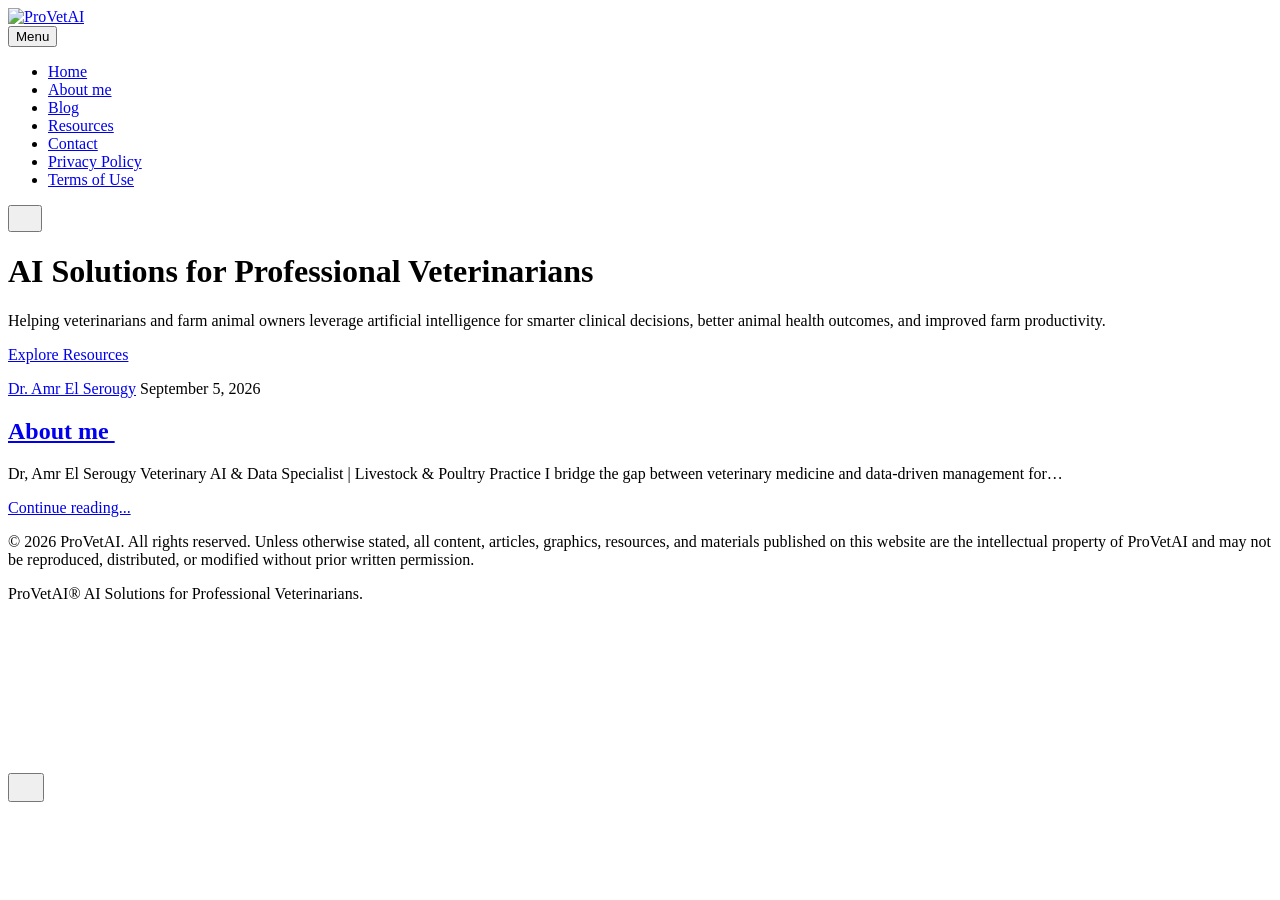
==== index.html @ f0558875 "Updated from Publii" ====
<!DOCTYPE html><html lang="en-us"><head><meta charset="utf-8"><meta http-equiv="X-UA-Compatible" content="IE=edge"><meta name="viewport" content="width=device-width,initial-scale=1"><title>ProVetAI | AI Solutions for Professional Veterinarians Show more lines</title><meta name="description" content="ProVetAI provides AI-powered tools and AI-systems for veterinarians and farm animal owners seeking smarter clinical decisions and improved animal health."><meta name="generator" content="Publii Open-Source CMS for Static Site"><link rel="canonical" href="https://provetai.com/"><link rel="alternate" type="application/atom+xml" href="https://provetai.com/feed.xml" title="ProVetAI - RSS"><link rel="alternate" type="application/json" href="https://provetai.com/feed.json" title="ProVetAI - JSON"><meta property="og:title" content="ProVetAI | AI Solutions for Professional Veterinarians Show more lines"><meta property="og:image" content="https://provetai.com/media/website/final-logo.png"><meta property="og:image:width" content="1063"><meta property="og:image:height" content="425"><meta property="og:site_name" content="ProVetAI | AI Solutions for Professional Veterinarians Show more lines"><meta property="og:description" content="ProVetAI provides AI-powered tools and AI-systems for veterinarians and farm animal owners seeking smarter clinical decisions and improved animal health."><meta property="og:url" content="https://provetai.com/"><meta property="og:type" content="website"><meta name="twitter:card" content="summary"><meta name="twitter:site" content="@aiforprovets"><meta name="twitter:title" content="ProVetAI | AI Solutions for Professional Veterinarians Show more lines"><meta name="twitter:description" content="ProVetAI provides AI-powered tools and AI-systems for veterinarians and farm animal owners seeking smarter clinical decisions and improved animal health."><meta name="twitter:image" content="https://provetai.com/media/website/final-logo.png"><link rel="shortcut icon" href="https://provetai.com/media/website/provetai-favicon-master-2.png" type="image/png"><link rel="preload" href="https://provetai.com/assets/dynamic/fonts/cairo/cairo.woff2" as="font" type="font/woff2" crossorigin><link rel="preload" href="https://provetai.com/assets/dynamic/fonts/montserrat/montserrat.woff2" as="font" type="font/woff2" crossorigin><link rel="stylesheet" href="https://provetai.com/assets/css/style.css?v&#x3D;63a5bb283aff9866eb9effbc40194bb1"><script type="application/ld+json">{"@context":"http://schema.org","@type":"Organization","name":"ProVetAI","logo":"https://provetai.com/media/website/final-logo.png","url":"https://provetai.com/","sameAs":["https://x.com/aiforprovets"]}</script><noscript><style>img[loading] {
                    opacity: 1;
                }</style></noscript></head><body class="home-template"><header class="top js-header"><a class="logo" href="https://provetai.com/"><img src="https://provetai.com/media/website/final-logo.png" alt="ProVetAI" width="1063" height="425"></a><nav class="navbar js-navbar"><button class="navbar__toggle js-toggle" aria-label="Menu" aria-haspopup="true" aria-expanded="false"><span class="navbar__toggle-box"><span class="navbar__toggle-inner">Menu</span></span></button><ul class="navbar__menu"><li class="active"><a href="https://provetai.com/" target="_self">Home</a></li><li><a href="https://provetai.com/about-me/" target="_self">About me</a></li><li><a href="https://provetai.com/topics/blog/" target="_self">Blog</a></li><li><a href="https://provetai.com/about-me/" target="_self">Resources</a></li><li><a href="https://provetai.com/about-me/" target="_self">Contact</a></li><li><a href="https://provetai.com/about-me/" target="_self">Privacy Policy</a></li><li><a href="https://provetai.com/about-me/" target="_self">Terms of Use</a></li></ul></nav><div class="search"><div class="search__overlay js-search-overlay"><div class="wrapper search__overlay-inner"></div></div><button class="search__btn btn--icon js-search-btn" aria-label="Search"><svg height="18" width="18" role="presentation" focusable="false"><use xlink:href="https://provetai.com/assets/svg/svg-map.svg#search"/></svg></button></div></header><main><div class="hero hero--noimage"><header class="hero__content"><div class="wrapper"><h1>AI Solutions for Professional Veterinarians</h1><p>Helping veterinarians and farm animal owners leverage artificial intelligence for smarter clinical decisions, better animal health outcomes, and improved farm productivity.</p><p><a href="/resources">Explore Resources</a></p></div></header></div><div class="wrapper feed"><article class="feed__item"><div class="feed__content"><header><div class="feed__meta"><a href="https://provetai.com/authors/dr-amr-el-serougy/" class="feed__author">Dr. Amr El Serougy</a> <time datetime="2026-09-05T07:54" class="feed__date">September 5, 2026</time></div><h2 class="feed__title"><a href="https://provetai.com/about-me/">About me </a></h2></header><p>Dr, Amr El Serougy Veterinary AI &amp; Data Specialist | Livestock &amp; Poultry Practice I bridge the gap between veterinary medicine and data-driven management for&hellip;</p><a href="https://provetai.com/about-me/" class="readmore feed__readmore">Continue reading...</a></div></article></div></main><footer class="footer"><div class="wrapper"><div class="footer__copyright"><p>© 2026 ProVetAI. All rights reserved. Unless otherwise stated, all content, articles, graphics, resources, and materials published on this website are the intellectual property of ProVetAI and may not be reproduced, distributed, or modified without prior written permission.</p><p>ProVetAI® AI Solutions for Professional Veterinarians.</p></div><div class="footer__social"><a href="https://x.com/aiforprovets" aria-label="X"><svg><use xlink:href="https://provetai.com/assets/svg/svg-map.svg#twitter"/></svg></a></div><button id="backToTop" class="footer__bttop" aria-label="Back to top" title="Back to top"><svg width="20" height="20"><use xlink:href="https://provetai.com/assets/svg/svg-map.svg#toparrow"/></svg></button></div></footer><script defer="defer" src="https://provetai.com/assets/js/scripts.min.js?v&#x3D;dafec4f87fead6718cb125f0b0fc8441"></script><script>window.publiiThemeMenuConfig={mobileMenuMode:'sidebar',animationSpeed:300,submenuWidth: 'auto',doubleClickTime:500,mobileMenuExpandableSubmenus:true,relatedContainerForOverlayMenuSelector:'.top'};</script><script>var images = document.querySelectorAll('img[loading]');
        for (var i = 0; i < images.length; i++) {
            if (images[i].complete) {
                images[i].classList.add('is-loaded');
            } else {
                images[i].addEventListener('load', function () {
                    this.classList.add('is-loaded');
                }, false);
            }
        }</script></body></html>
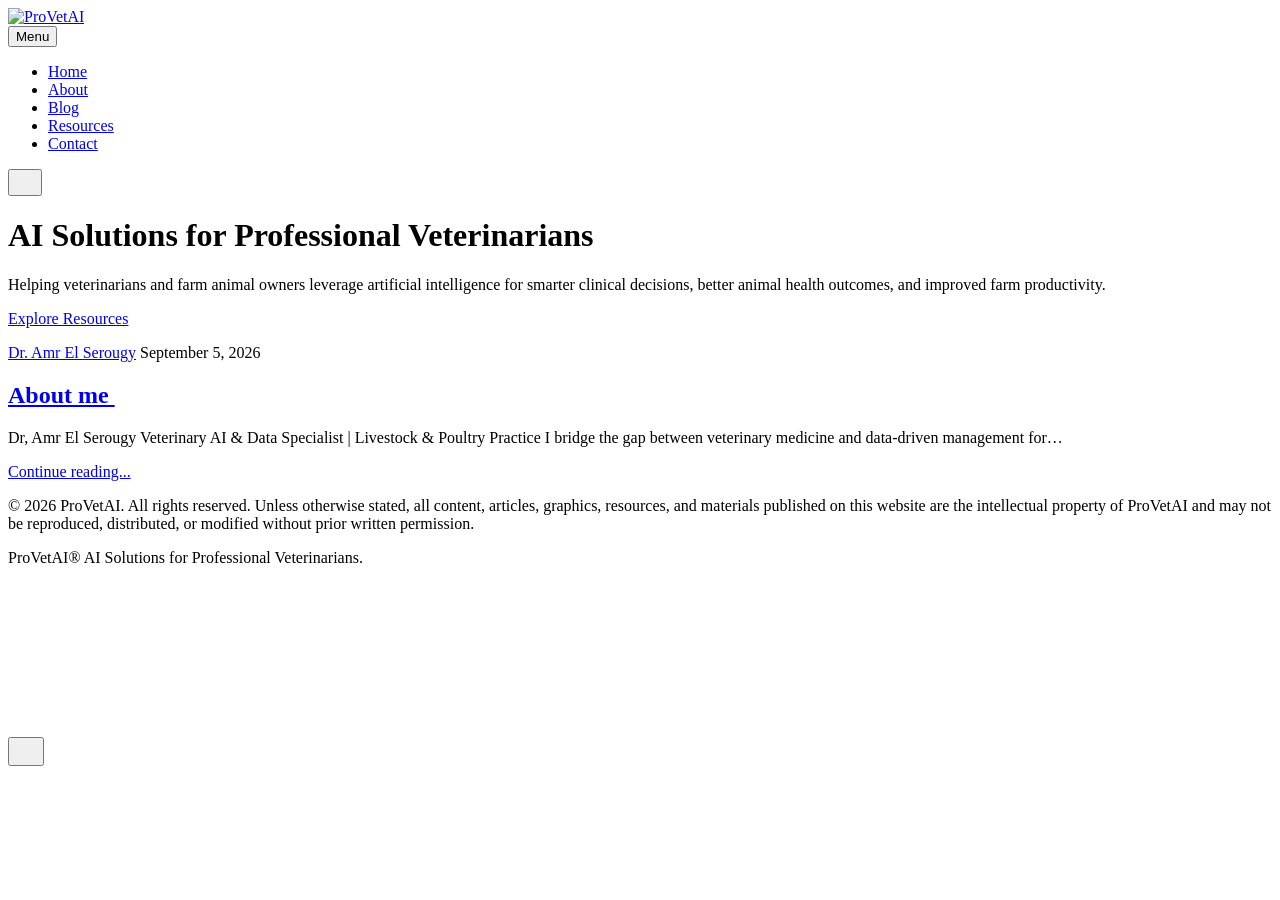
==== commit 90f1cbfb: "Updated from Publii" ====
--- a/index.html
+++ b/index.html
@@ -1,6 +1,6 @@
 <!DOCTYPE html><html lang="en-us"><head><meta charset="utf-8"><meta http-equiv="X-UA-Compatible" content="IE=edge"><meta name="viewport" content="width=device-width,initial-scale=1"><title>ProVetAI | AI Solutions for Professional Veterinarians Show more lines</title><meta name="description" content="ProVetAI provides AI-powered tools and AI-systems for veterinarians and farm animal owners seeking smarter clinical decisions and improved animal health."><meta name="generator" content="Publii Open-Source CMS for Static Site"><link rel="canonical" href="https://provetai.com/"><link rel="alternate" type="application/atom+xml" href="https://provetai.com/feed.xml" title="ProVetAI - RSS"><link rel="alternate" type="application/json" href="https://provetai.com/feed.json" title="ProVetAI - JSON"><meta property="og:title" content="ProVetAI | AI Solutions for Professional Veterinarians Show more lines"><meta property="og:image" content="https://provetai.com/media/website/final-logo.png"><meta property="og:image:width" content="1063"><meta property="og:image:height" content="425"><meta property="og:site_name" content="ProVetAI | AI Solutions for Professional Veterinarians Show more lines"><meta property="og:description" content="ProVetAI provides AI-powered tools and AI-systems for veterinarians and farm animal owners seeking smarter clinical decisions and improved animal health."><meta property="og:url" content="https://provetai.com/"><meta property="og:type" content="website"><meta name="twitter:card" content="summary"><meta name="twitter:site" content="@aiforprovets"><meta name="twitter:title" content="ProVetAI | AI Solutions for Professional Veterinarians Show more lines"><meta name="twitter:description" content="ProVetAI provides AI-powered tools and AI-systems for veterinarians and farm animal owners seeking smarter clinical decisions and improved animal health."><meta name="twitter:image" content="https://provetai.com/media/website/final-logo.png"><link rel="shortcut icon" href="https://provetai.com/media/website/provetai-favicon-master-2.png" type="image/png"><link rel="preload" href="https://provetai.com/assets/dynamic/fonts/cairo/cairo.woff2" as="font" type="font/woff2" crossorigin><link rel="preload" href="https://provetai.com/assets/dynamic/fonts/montserrat/montserrat.woff2" as="font" type="font/woff2" crossorigin><link rel="stylesheet" href="https://provetai.com/assets/css/style.css?v&#x3D;63a5bb283aff9866eb9effbc40194bb1"><script type="application/ld+json">{"@context":"http://schema.org","@type":"Organization","name":"ProVetAI","logo":"https://provetai.com/media/website/final-logo.png","url":"https://provetai.com/","sameAs":["https://x.com/aiforprovets"]}</script><noscript><style>img[loading] {
                     opacity: 1;
-                }</style></noscript></head><body class="home-template"><header class="top js-header"><a class="logo" href="https://provetai.com/"><img src="https://provetai.com/media/website/final-logo.png" alt="ProVetAI" width="1063" height="425"></a><nav class="navbar js-navbar"><button class="navbar__toggle js-toggle" aria-label="Menu" aria-haspopup="true" aria-expanded="false"><span class="navbar__toggle-box"><span class="navbar__toggle-inner">Menu</span></span></button><ul class="navbar__menu"><li class="active"><a href="https://provetai.com/" target="_self">Home</a></li><li><a href="https://provetai.com/about-me/" target="_self">About me</a></li><li><a href="https://provetai.com/topics/blog/" target="_self">Blog</a></li><li><a href="https://provetai.com/about-me/" target="_self">Resources</a></li><li><a href="https://provetai.com/about-me/" target="_self">Contact</a></li><li><a href="https://provetai.com/about-me/" target="_self">Privacy Policy</a></li><li><a href="https://provetai.com/about-me/" target="_self">Terms of Use</a></li></ul></nav><div class="search"><div class="search__overlay js-search-overlay"><div class="wrapper search__overlay-inner"></div></div><button class="search__btn btn--icon js-search-btn" aria-label="Search"><svg height="18" width="18" role="presentation" focusable="false"><use xlink:href="https://provetai.com/assets/svg/svg-map.svg#search"/></svg></button></div></header><main><div class="hero hero--noimage"><header class="hero__content"><div class="wrapper"><h1>AI Solutions for Professional Veterinarians</h1><p>Helping veterinarians and farm animal owners leverage artificial intelligence for smarter clinical decisions, better animal health outcomes, and improved farm productivity.</p><p><a href="/resources">Explore Resources</a></p></div></header></div><div class="wrapper feed"><article class="feed__item"><div class="feed__content"><header><div class="feed__meta"><a href="https://provetai.com/authors/dr-amr-el-serougy/" class="feed__author">Dr. Amr El Serougy</a> <time datetime="2026-09-05T07:54" class="feed__date">September 5, 2026</time></div><h2 class="feed__title"><a href="https://provetai.com/about-me/">About me </a></h2></header><p>Dr, Amr El Serougy Veterinary AI &amp; Data Specialist | Livestock &amp; Poultry Practice I bridge the gap between veterinary medicine and data-driven management for&hellip;</p><a href="https://provetai.com/about-me/" class="readmore feed__readmore">Continue reading...</a></div></article></div></main><footer class="footer"><div class="wrapper"><div class="footer__copyright"><p>© 2026 ProVetAI. All rights reserved. Unless otherwise stated, all content, articles, graphics, resources, and materials published on this website are the intellectual property of ProVetAI and may not be reproduced, distributed, or modified without prior written permission.</p><p>ProVetAI® AI Solutions for Professional Veterinarians.</p></div><div class="footer__social"><a href="https://x.com/aiforprovets" aria-label="X"><svg><use xlink:href="https://provetai.com/assets/svg/svg-map.svg#twitter"/></svg></a></div><button id="backToTop" class="footer__bttop" aria-label="Back to top" title="Back to top"><svg width="20" height="20"><use xlink:href="https://provetai.com/assets/svg/svg-map.svg#toparrow"/></svg></button></div></footer><script defer="defer" src="https://provetai.com/assets/js/scripts.min.js?v&#x3D;dafec4f87fead6718cb125f0b0fc8441"></script><script>window.publiiThemeMenuConfig={mobileMenuMode:'sidebar',animationSpeed:300,submenuWidth: 'auto',doubleClickTime:500,mobileMenuExpandableSubmenus:true,relatedContainerForOverlayMenuSelector:'.top'};</script><script>var images = document.querySelectorAll('img[loading]');
+                }</style></noscript></head><body class="home-template"><header class="top js-header"><a class="logo" href="https://provetai.com/"><img src="https://provetai.com/media/website/final-logo.png" alt="ProVetAI" width="1063" height="425"></a><nav class="navbar js-navbar"><button class="navbar__toggle js-toggle" aria-label="Menu" aria-haspopup="true" aria-expanded="false"><span class="navbar__toggle-box"><span class="navbar__toggle-inner">Menu</span></span></button><ul class="navbar__menu"><li class="active"><a href="https://provetai.com/" target="_self">Home</a></li><li><a href="https://provetai.com/about-me/" target="_self">About</a></li><li><a href="https://provetai.com/topics/blog/" target="_self">Blog</a></li><li><a href="https://provetai.com/about-me/" target="_self">Resources</a></li><li><a href="https://provetai.com/about-me/" target="_self">Contact</a></li></ul></nav><div class="search"><div class="search__overlay js-search-overlay"><div class="wrapper search__overlay-inner"></div></div><button class="search__btn btn--icon js-search-btn" aria-label="Search"><svg height="18" width="18" role="presentation" focusable="false"><use xlink:href="https://provetai.com/assets/svg/svg-map.svg#search"/></svg></button></div></header><main><div class="hero hero--noimage"><header class="hero__content"><div class="wrapper"><h1>AI Solutions for Professional Veterinarians</h1><p>Helping veterinarians and farm animal owners leverage artificial intelligence for smarter clinical decisions, better animal health outcomes, and improved farm productivity.</p><p><a href="/resources">Explore Resources</a></p></div></header></div><div class="wrapper feed"><article class="feed__item"><div class="feed__content"><header><div class="feed__meta"><a href="https://provetai.com/authors/dr-amr-el-serougy/" class="feed__author">Dr. Amr El Serougy</a> <time datetime="2026-09-05T07:54" class="feed__date">September 5, 2026</time></div><h2 class="feed__title"><a href="https://provetai.com/about-me/">About me </a></h2></header><p>Dr, Amr El Serougy Veterinary AI &amp; Data Specialist | Livestock &amp; Poultry Practice I bridge the gap between veterinary medicine and data-driven management for&hellip;</p><a href="https://provetai.com/about-me/" class="readmore feed__readmore">Continue reading...</a></div></article></div></main><footer class="footer"><div class="wrapper"><div class="footer__copyright"><p>© 2026 ProVetAI. All rights reserved. Unless otherwise stated, all content, articles, graphics, resources, and materials published on this website are the intellectual property of ProVetAI and may not be reproduced, distributed, or modified without prior written permission.</p><p>ProVetAI® AI Solutions for Professional Veterinarians.</p></div><div class="footer__social"><a href="https://x.com/aiforprovets" aria-label="X"><svg><use xlink:href="https://provetai.com/assets/svg/svg-map.svg#twitter"/></svg></a></div><button id="backToTop" class="footer__bttop" aria-label="Back to top" title="Back to top"><svg width="20" height="20"><use xlink:href="https://provetai.com/assets/svg/svg-map.svg#toparrow"/></svg></button></div></footer><script defer="defer" src="https://provetai.com/assets/js/scripts.min.js?v&#x3D;dafec4f87fead6718cb125f0b0fc8441"></script><script>window.publiiThemeMenuConfig={mobileMenuMode:'sidebar',animationSpeed:300,submenuWidth: 'auto',doubleClickTime:500,mobileMenuExpandableSubmenus:true,relatedContainerForOverlayMenuSelector:'.top'};</script><script>var images = document.querySelectorAll('img[loading]');
         for (var i = 0; i < images.length; i++) {
             if (images[i].complete) {
                 images[i].classList.add('is-loaded');
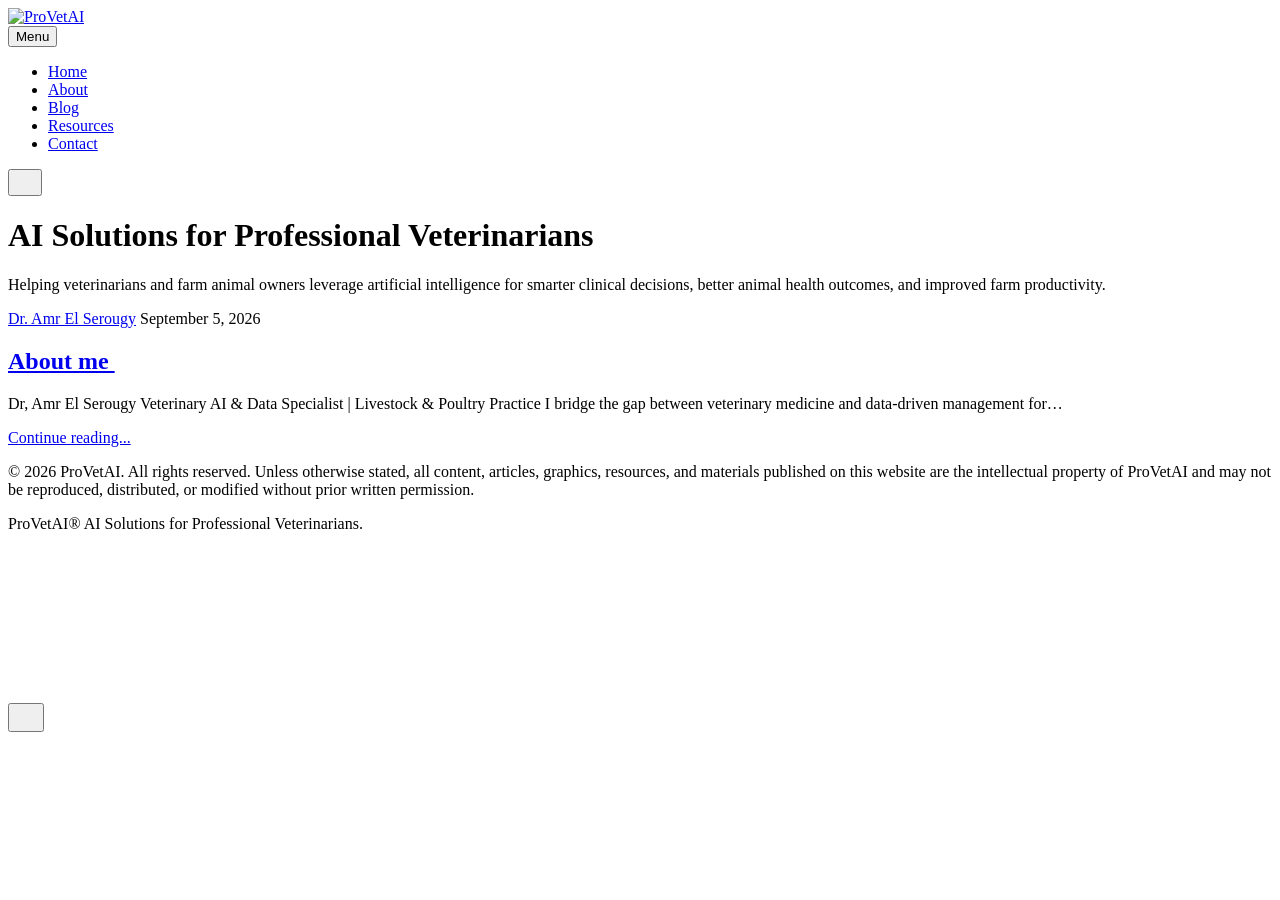
==== commit a0537af1: "Updated from Publii" ====
--- a/index.html
+++ b/index.html
@@ -1,6 +1,6 @@
 <!DOCTYPE html><html lang="en-us"><head><meta charset="utf-8"><meta http-equiv="X-UA-Compatible" content="IE=edge"><meta name="viewport" content="width=device-width,initial-scale=1"><title>ProVetAI | AI Solutions for Professional Veterinarians Show more lines</title><meta name="description" content="ProVetAI provides AI-powered tools and AI-systems for veterinarians and farm animal owners seeking smarter clinical decisions and improved animal health."><meta name="generator" content="Publii Open-Source CMS for Static Site"><link rel="canonical" href="https://provetai.com/"><link rel="alternate" type="application/atom+xml" href="https://provetai.com/feed.xml" title="ProVetAI - RSS"><link rel="alternate" type="application/json" href="https://provetai.com/feed.json" title="ProVetAI - JSON"><meta property="og:title" content="ProVetAI | AI Solutions for Professional Veterinarians Show more lines"><meta property="og:image" content="https://provetai.com/media/website/final-logo.png"><meta property="og:image:width" content="1063"><meta property="og:image:height" content="425"><meta property="og:site_name" content="ProVetAI | AI Solutions for Professional Veterinarians Show more lines"><meta property="og:description" content="ProVetAI provides AI-powered tools and AI-systems for veterinarians and farm animal owners seeking smarter clinical decisions and improved animal health."><meta property="og:url" content="https://provetai.com/"><meta property="og:type" content="website"><meta name="twitter:card" content="summary"><meta name="twitter:site" content="@aiforprovets"><meta name="twitter:title" content="ProVetAI | AI Solutions for Professional Veterinarians Show more lines"><meta name="twitter:description" content="ProVetAI provides AI-powered tools and AI-systems for veterinarians and farm animal owners seeking smarter clinical decisions and improved animal health."><meta name="twitter:image" content="https://provetai.com/media/website/final-logo.png"><link rel="shortcut icon" href="https://provetai.com/media/website/provetai-favicon-master-2.png" type="image/png"><link rel="preload" href="https://provetai.com/assets/dynamic/fonts/cairo/cairo.woff2" as="font" type="font/woff2" crossorigin><link rel="preload" href="https://provetai.com/assets/dynamic/fonts/montserrat/montserrat.woff2" as="font" type="font/woff2" crossorigin><link rel="stylesheet" href="https://provetai.com/assets/css/style.css?v&#x3D;63a5bb283aff9866eb9effbc40194bb1"><script type="application/ld+json">{"@context":"http://schema.org","@type":"Organization","name":"ProVetAI","logo":"https://provetai.com/media/website/final-logo.png","url":"https://provetai.com/","sameAs":["https://x.com/aiforprovets"]}</script><noscript><style>img[loading] {
                     opacity: 1;
-                }</style></noscript></head><body class="home-template"><header class="top js-header"><a class="logo" href="https://provetai.com/"><img src="https://provetai.com/media/website/final-logo.png" alt="ProVetAI" width="1063" height="425"></a><nav class="navbar js-navbar"><button class="navbar__toggle js-toggle" aria-label="Menu" aria-haspopup="true" aria-expanded="false"><span class="navbar__toggle-box"><span class="navbar__toggle-inner">Menu</span></span></button><ul class="navbar__menu"><li class="active"><a href="https://provetai.com/" target="_self">Home</a></li><li><a href="https://provetai.com/about-me/" target="_self">About</a></li><li><a href="https://provetai.com/topics/blog/" target="_self">Blog</a></li><li><a href="https://provetai.com/about-me/" target="_self">Resources</a></li><li><a href="https://provetai.com/about-me/" target="_self">Contact</a></li></ul></nav><div class="search"><div class="search__overlay js-search-overlay"><div class="wrapper search__overlay-inner"></div></div><button class="search__btn btn--icon js-search-btn" aria-label="Search"><svg height="18" width="18" role="presentation" focusable="false"><use xlink:href="https://provetai.com/assets/svg/svg-map.svg#search"/></svg></button></div></header><main><div class="hero hero--noimage"><header class="hero__content"><div class="wrapper"><h1>AI Solutions for Professional Veterinarians</h1><p>Helping veterinarians and farm animal owners leverage artificial intelligence for smarter clinical decisions, better animal health outcomes, and improved farm productivity.</p><p><a href="/resources">Explore Resources</a></p></div></header></div><div class="wrapper feed"><article class="feed__item"><div class="feed__content"><header><div class="feed__meta"><a href="https://provetai.com/authors/dr-amr-el-serougy/" class="feed__author">Dr. Amr El Serougy</a> <time datetime="2026-09-05T07:54" class="feed__date">September 5, 2026</time></div><h2 class="feed__title"><a href="https://provetai.com/about-me/">About me </a></h2></header><p>Dr, Amr El Serougy Veterinary AI &amp; Data Specialist | Livestock &amp; Poultry Practice I bridge the gap between veterinary medicine and data-driven management for&hellip;</p><a href="https://provetai.com/about-me/" class="readmore feed__readmore">Continue reading...</a></div></article></div></main><footer class="footer"><div class="wrapper"><div class="footer__copyright"><p>© 2026 ProVetAI. All rights reserved. Unless otherwise stated, all content, articles, graphics, resources, and materials published on this website are the intellectual property of ProVetAI and may not be reproduced, distributed, or modified without prior written permission.</p><p>ProVetAI® AI Solutions for Professional Veterinarians.</p></div><div class="footer__social"><a href="https://x.com/aiforprovets" aria-label="X"><svg><use xlink:href="https://provetai.com/assets/svg/svg-map.svg#twitter"/></svg></a></div><button id="backToTop" class="footer__bttop" aria-label="Back to top" title="Back to top"><svg width="20" height="20"><use xlink:href="https://provetai.com/assets/svg/svg-map.svg#toparrow"/></svg></button></div></footer><script defer="defer" src="https://provetai.com/assets/js/scripts.min.js?v&#x3D;dafec4f87fead6718cb125f0b0fc8441"></script><script>window.publiiThemeMenuConfig={mobileMenuMode:'sidebar',animationSpeed:300,submenuWidth: 'auto',doubleClickTime:500,mobileMenuExpandableSubmenus:true,relatedContainerForOverlayMenuSelector:'.top'};</script><script>var images = document.querySelectorAll('img[loading]');
+                }</style></noscript></head><body class="home-template"><header class="top js-header"><a class="logo" href="https://provetai.com/"><img src="https://provetai.com/media/website/final-logo.png" alt="ProVetAI" width="1063" height="425"></a><nav class="navbar js-navbar"><button class="navbar__toggle js-toggle" aria-label="Menu" aria-haspopup="true" aria-expanded="false"><span class="navbar__toggle-box"><span class="navbar__toggle-inner">Menu</span></span></button><ul class="navbar__menu"><li class="active"><a href="https://provetai.com/" target="_self">Home</a></li><li><a href="https://provetai.com/about-me/" target="_self">About</a></li><li><a href="https://provetai.com/topics/blog/" target="_self">Blog</a></li><li><a href="https://provetai.com/about-me/" target="_self">Resources</a></li><li><a href="https://provetai.com/about-me/" target="_self">Contact</a></li></ul></nav><div class="search"><div class="search__overlay js-search-overlay"><div class="wrapper search__overlay-inner"></div></div><button class="search__btn btn--icon js-search-btn" aria-label="Search"><svg height="18" width="18" role="presentation" focusable="false"><use xlink:href="https://provetai.com/assets/svg/svg-map.svg#search"/></svg></button></div></header><main><div class="hero hero--noimage"><header class="hero__content"><div class="wrapper"><h1>AI Solutions for Professional Veterinarians</h1><p>Helping veterinarians and farm animal owners leverage artificial intelligence for smarter clinical decisions, better animal health outcomes, and improved farm productivity.</p></div></header></div><div class="wrapper feed"><article class="feed__item"><div class="feed__content"><header><div class="feed__meta"><a href="https://provetai.com/authors/dr-amr-el-serougy/" class="feed__author">Dr. Amr El Serougy</a> <time datetime="2026-09-05T07:54" class="feed__date">September 5, 2026</time></div><h2 class="feed__title"><a href="https://provetai.com/about-me/">About me </a></h2></header><p>Dr, Amr El Serougy Veterinary AI &amp; Data Specialist | Livestock &amp; Poultry Practice I bridge the gap between veterinary medicine and data-driven management for&hellip;</p><a href="https://provetai.com/about-me/" class="readmore feed__readmore">Continue reading...</a></div></article></div></main><footer class="footer"><div class="wrapper"><div class="footer__copyright"><p>© 2026 ProVetAI. All rights reserved. Unless otherwise stated, all content, articles, graphics, resources, and materials published on this website are the intellectual property of ProVetAI and may not be reproduced, distributed, or modified without prior written permission.</p><p>ProVetAI® AI Solutions for Professional Veterinarians.</p></div><div class="footer__social"><a href="https://x.com/aiforprovets" aria-label="X"><svg><use xlink:href="https://provetai.com/assets/svg/svg-map.svg#twitter"/></svg></a></div><button id="backToTop" class="footer__bttop" aria-label="Back to top" title="Back to top"><svg width="20" height="20"><use xlink:href="https://provetai.com/assets/svg/svg-map.svg#toparrow"/></svg></button></div></footer><script defer="defer" src="https://provetai.com/assets/js/scripts.min.js?v&#x3D;dafec4f87fead6718cb125f0b0fc8441"></script><script>window.publiiThemeMenuConfig={mobileMenuMode:'sidebar',animationSpeed:300,submenuWidth: 'auto',doubleClickTime:500,mobileMenuExpandableSubmenus:true,relatedContainerForOverlayMenuSelector:'.top'};</script><script>var images = document.querySelectorAll('img[loading]');
         for (var i = 0; i < images.length; i++) {
             if (images[i].complete) {
                 images[i].classList.add('is-loaded');
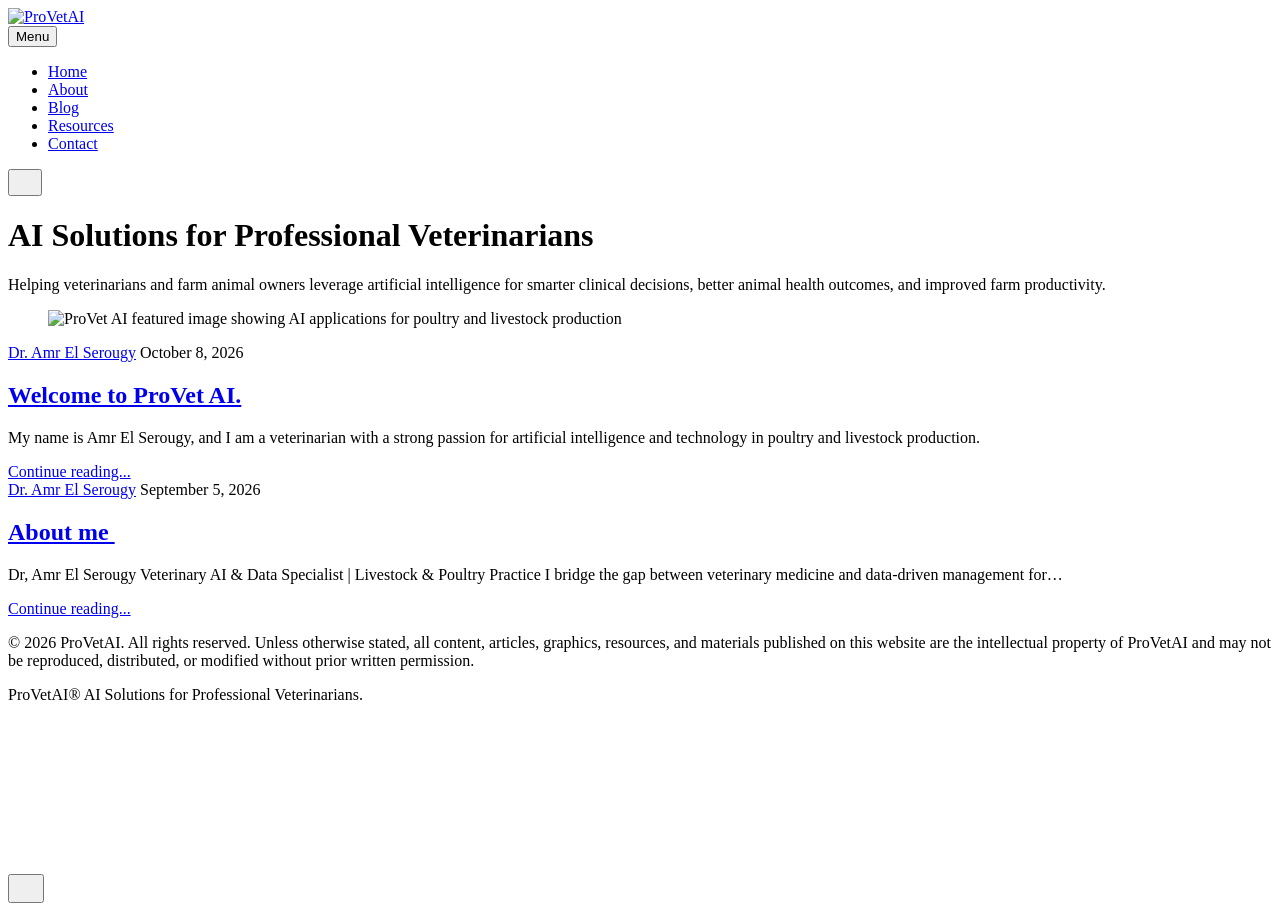
==== commit cf810fe1: "Updated from Publii" ====
--- a/index.html
+++ b/index.html
@@ -1,6 +1,14 @@
 <!DOCTYPE html><html lang="en-us"><head><meta charset="utf-8"><meta http-equiv="X-UA-Compatible" content="IE=edge"><meta name="viewport" content="width=device-width,initial-scale=1"><title>ProVetAI | AI Solutions for Professional Veterinarians Show more lines</title><meta name="description" content="ProVetAI provides AI-powered tools and AI-systems for veterinarians and farm animal owners seeking smarter clinical decisions and improved animal health."><meta name="generator" content="Publii Open-Source CMS for Static Site"><link rel="canonical" href="https://provetai.com/"><link rel="alternate" type="application/atom+xml" href="https://provetai.com/feed.xml" title="ProVetAI - RSS"><link rel="alternate" type="application/json" href="https://provetai.com/feed.json" title="ProVetAI - JSON"><meta property="og:title" content="ProVetAI | AI Solutions for Professional Veterinarians Show more lines"><meta property="og:image" content="https://provetai.com/media/website/final-logo.png"><meta property="og:image:width" content="1063"><meta property="og:image:height" content="425"><meta property="og:site_name" content="ProVetAI | AI Solutions for Professional Veterinarians Show more lines"><meta property="og:description" content="ProVetAI provides AI-powered tools and AI-systems for veterinarians and farm animal owners seeking smarter clinical decisions and improved animal health."><meta property="og:url" content="https://provetai.com/"><meta property="og:type" content="website"><meta name="twitter:card" content="summary"><meta name="twitter:site" content="@aiforprovets"><meta name="twitter:title" content="ProVetAI | AI Solutions for Professional Veterinarians Show more lines"><meta name="twitter:description" content="ProVetAI provides AI-powered tools and AI-systems for veterinarians and farm animal owners seeking smarter clinical decisions and improved animal health."><meta name="twitter:image" content="https://provetai.com/media/website/final-logo.png"><link rel="shortcut icon" href="https://provetai.com/media/website/provetai-favicon-master-2.png" type="image/png"><link rel="preload" href="https://provetai.com/assets/dynamic/fonts/cairo/cairo.woff2" as="font" type="font/woff2" crossorigin><link rel="preload" href="https://provetai.com/assets/dynamic/fonts/montserrat/montserrat.woff2" as="font" type="font/woff2" crossorigin><link rel="stylesheet" href="https://provetai.com/assets/css/style.css?v&#x3D;63a5bb283aff9866eb9effbc40194bb1"><script type="application/ld+json">{"@context":"http://schema.org","@type":"Organization","name":"ProVetAI","logo":"https://provetai.com/media/website/final-logo.png","url":"https://provetai.com/","sameAs":["https://x.com/aiforprovets"]}</script><noscript><style>img[loading] {
                     opacity: 1;
-                }</style></noscript></head><body class="home-template"><header class="top js-header"><a class="logo" href="https://provetai.com/"><img src="https://provetai.com/media/website/final-logo.png" alt="ProVetAI" width="1063" height="425"></a><nav class="navbar js-navbar"><button class="navbar__toggle js-toggle" aria-label="Menu" aria-haspopup="true" aria-expanded="false"><span class="navbar__toggle-box"><span class="navbar__toggle-inner">Menu</span></span></button><ul class="navbar__menu"><li class="active"><a href="https://provetai.com/" target="_self">Home</a></li><li><a href="https://provetai.com/about-me/" target="_self">About</a></li><li><a href="https://provetai.com/topics/blog/" target="_self">Blog</a></li><li><a href="https://provetai.com/about-me/" target="_self">Resources</a></li><li><a href="https://provetai.com/about-me/" target="_self">Contact</a></li></ul></nav><div class="search"><div class="search__overlay js-search-overlay"><div class="wrapper search__overlay-inner"></div></div><button class="search__btn btn--icon js-search-btn" aria-label="Search"><svg height="18" width="18" role="presentation" focusable="false"><use xlink:href="https://provetai.com/assets/svg/svg-map.svg#search"/></svg></button></div></header><main><div class="hero hero--noimage"><header class="hero__content"><div class="wrapper"><h1>AI Solutions for Professional Veterinarians</h1><p>Helping veterinarians and farm animal owners leverage artificial intelligence for smarter clinical decisions, better animal health outcomes, and improved farm productivity.</p></div></header></div><div class="wrapper feed"><article class="feed__item"><div class="feed__content"><header><div class="feed__meta"><a href="https://provetai.com/authors/dr-amr-el-serougy/" class="feed__author">Dr. Amr El Serougy</a> <time datetime="2026-09-05T07:54" class="feed__date">September 5, 2026</time></div><h2 class="feed__title"><a href="https://provetai.com/about-me/">About me </a></h2></header><p>Dr, Amr El Serougy Veterinary AI &amp; Data Specialist | Livestock &amp; Poultry Practice I bridge the gap between veterinary medicine and data-driven management for&hellip;</p><a href="https://provetai.com/about-me/" class="readmore feed__readmore">Continue reading...</a></div></article></div></main><footer class="footer"><div class="wrapper"><div class="footer__copyright"><p>© 2026 ProVetAI. All rights reserved. Unless otherwise stated, all content, articles, graphics, resources, and materials published on this website are the intellectual property of ProVetAI and may not be reproduced, distributed, or modified without prior written permission.</p><p>ProVetAI® AI Solutions for Professional Veterinarians.</p></div><div class="footer__social"><a href="https://x.com/aiforprovets" aria-label="X"><svg><use xlink:href="https://provetai.com/assets/svg/svg-map.svg#twitter"/></svg></a></div><button id="backToTop" class="footer__bttop" aria-label="Back to top" title="Back to top"><svg width="20" height="20"><use xlink:href="https://provetai.com/assets/svg/svg-map.svg#toparrow"/></svg></button></div></footer><script defer="defer" src="https://provetai.com/assets/js/scripts.min.js?v&#x3D;dafec4f87fead6718cb125f0b0fc8441"></script><script>window.publiiThemeMenuConfig={mobileMenuMode:'sidebar',animationSpeed:300,submenuWidth: 'auto',doubleClickTime:500,mobileMenuExpandableSubmenus:true,relatedContainerForOverlayMenuSelector:'.top'};</script><script>var images = document.querySelectorAll('img[loading]');
+                }</style></noscript><script async src="https://www.googletagmanager.com/gtag/js?id=G-Z9Y64QT39V"></script><script>window.dataLayer = window.dataLayer || [];
+  function gtag(){dataLayer.push(arguments);}
+  gtag('js', new Date());
+
+  gtag('config', 'G-Z9Y64QT39V');</script><script type="text/javascript">(function(c,l,a,r,i,t,y){
+        c[a]=c[a]||function(){(c[a].q=c[a].q||[]).push(arguments)};
+        t=l.createElement(r);t.async=1;t.src="https://www.clarity.ms/tag/"+i;
+        y=l.getElementsByTagName(r)[0];y.parentNode.insertBefore(t,y);
+    })(window, document, "clarity", "script", "ydw19fq6nh");</script></head><body class="home-template"><header class="top js-header"><a class="logo" href="https://provetai.com/"><img src="https://provetai.com/media/website/final-logo.png" alt="ProVetAI" width="1063" height="425"></a><nav class="navbar js-navbar"><button class="navbar__toggle js-toggle" aria-label="Menu" aria-haspopup="true" aria-expanded="false"><span class="navbar__toggle-box"><span class="navbar__toggle-inner">Menu</span></span></button><ul class="navbar__menu"><li class="active"><a href="https://provetai.com/" target="_self">Home</a></li><li><a href="https://provetai.com/about-me/" target="_self">About</a></li><li><a href="https://provetai.com/topics/blog/" target="_self">Blog</a></li><li><a href="https://provetai.com/about-me/" target="_self">Resources</a></li><li><a href="https://provetai.com/about-me/" target="_self">Contact</a></li></ul></nav><div class="search"><div class="search__overlay js-search-overlay"><div class="wrapper search__overlay-inner"></div></div><button class="search__btn btn--icon js-search-btn" aria-label="Search"><svg height="18" width="18" role="presentation" focusable="false"><use xlink:href="https://provetai.com/assets/svg/svg-map.svg#search"/></svg></button></div></header><main><div class="hero hero--noimage"><header class="hero__content"><div class="wrapper"><h1>AI Solutions for Professional Veterinarians</h1><p>Helping veterinarians and farm animal owners leverage artificial intelligence for smarter clinical decisions, better animal health outcomes, and improved farm productivity.</p></div></header></div><div class="wrapper feed"><article class="feed__item"><figure class="feed__image"><img src="https://provetai.com/media/posts/2/welcome-to-provet-ai-featured-image.png" srcset="https://provetai.com/media/posts/2/responsive/welcome-to-provet-ai-featured-image-xs.webp 640w, https://provetai.com/media/posts/2/responsive/welcome-to-provet-ai-featured-image-sm.webp 768w, https://provetai.com/media/posts/2/responsive/welcome-to-provet-ai-featured-image-md.webp 1024w" sizes="(min-width: 600px) calc(4.38vw + 143px), 87.86vw" loading="lazy" height="940" width="1672" alt="ProVet AI featured image showing AI applications for poultry and livestock production"></figure><div class="feed__content"><header><div class="feed__meta"><a href="https://provetai.com/authors/dr-amr-el-serougy/" class="feed__author">Dr. Amr El Serougy</a> <time datetime="2026-10-08T19:10" class="feed__date">October 8, 2026</time></div><h2 class="feed__title"><a href="https://provetai.com/welcome-to-provet-ai/">Welcome to ProVet AI.</a></h2></header><p>My name is Amr El Serougy, and I am a veterinarian with a strong passion for artificial intelligence and technology in poultry and livestock production.</p><a href="https://provetai.com/welcome-to-provet-ai/" class="readmore feed__readmore">Continue reading...</a></div></article><article class="feed__item"><div class="feed__content"><header><div class="feed__meta"><a href="https://provetai.com/authors/dr-amr-el-serougy/" class="feed__author">Dr. Amr El Serougy</a> <time datetime="2026-09-05T07:54" class="feed__date">September 5, 2026</time></div><h2 class="feed__title"><a href="https://provetai.com/about-me/">About me </a></h2></header><p>Dr, Amr El Serougy Veterinary AI &amp; Data Specialist | Livestock &amp; Poultry Practice I bridge the gap between veterinary medicine and data-driven management for&hellip;</p><a href="https://provetai.com/about-me/" class="readmore feed__readmore">Continue reading...</a></div></article></div></main><footer class="footer"><div class="wrapper"><div class="footer__copyright"><p>© 2026 ProVetAI. All rights reserved. Unless otherwise stated, all content, articles, graphics, resources, and materials published on this website are the intellectual property of ProVetAI and may not be reproduced, distributed, or modified without prior written permission.</p><p>ProVetAI® AI Solutions for Professional Veterinarians.</p></div><div class="footer__social"><a href="https://x.com/aiforprovets" aria-label="X"><svg><use xlink:href="https://provetai.com/assets/svg/svg-map.svg#twitter"/></svg></a></div><button id="backToTop" class="footer__bttop" aria-label="Back to top" title="Back to top"><svg width="20" height="20"><use xlink:href="https://provetai.com/assets/svg/svg-map.svg#toparrow"/></svg></button></div></footer><script defer="defer" src="https://provetai.com/assets/js/scripts.min.js?v&#x3D;dafec4f87fead6718cb125f0b0fc8441"></script><script>window.publiiThemeMenuConfig={mobileMenuMode:'sidebar',animationSpeed:300,submenuWidth: 'auto',doubleClickTime:500,mobileMenuExpandableSubmenus:true,relatedContainerForOverlayMenuSelector:'.top'};</script><script>var images = document.querySelectorAll('img[loading]');
         for (var i = 0; i < images.length; i++) {
             if (images[i].complete) {
                 images[i].classList.add('is-loaded');
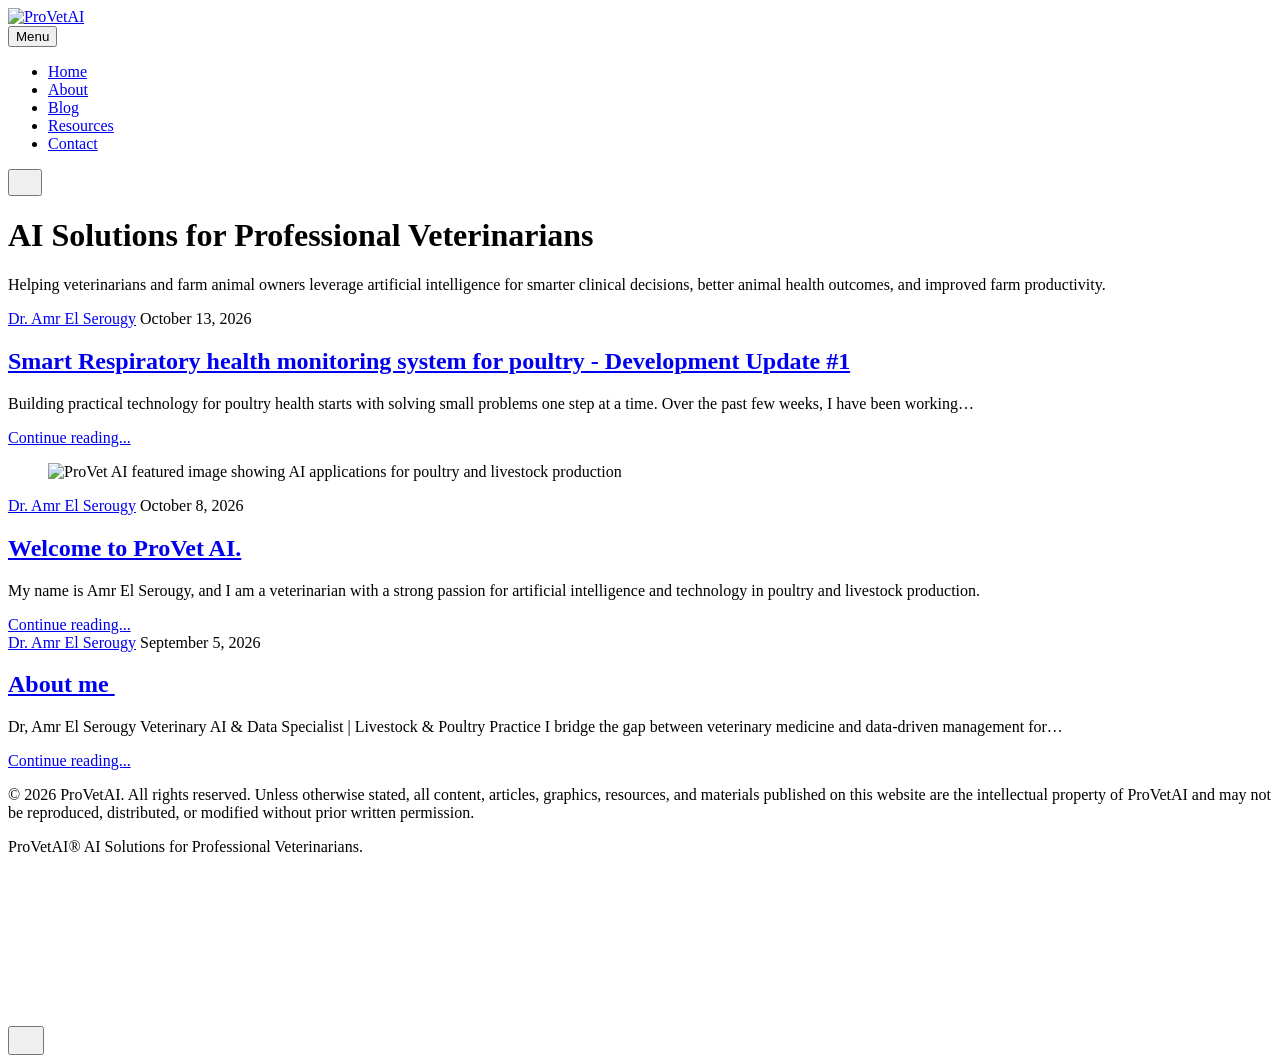
==== commit 8a51dc13: "Updated from Publii" ====
--- a/index.html
+++ b/index.html
@@ -8,7 +8,7 @@
         c[a]=c[a]||function(){(c[a].q=c[a].q||[]).push(arguments)};
         t=l.createElement(r);t.async=1;t.src="https://www.clarity.ms/tag/"+i;
         y=l.getElementsByTagName(r)[0];y.parentNode.insertBefore(t,y);
-    })(window, document, "clarity", "script", "ydw19fq6nh");</script></head><body class="home-template"><header class="top js-header"><a class="logo" href="https://provetai.com/"><img src="https://provetai.com/media/website/final-logo.png" alt="ProVetAI" width="1063" height="425"></a><nav class="navbar js-navbar"><button class="navbar__toggle js-toggle" aria-label="Menu" aria-haspopup="true" aria-expanded="false"><span class="navbar__toggle-box"><span class="navbar__toggle-inner">Menu</span></span></button><ul class="navbar__menu"><li class="active"><a href="https://provetai.com/" target="_self">Home</a></li><li><a href="https://provetai.com/about-me/" target="_self">About</a></li><li><a href="https://provetai.com/topics/blog/" target="_self">Blog</a></li><li><a href="https://provetai.com/about-me/" target="_self">Resources</a></li><li><a href="https://provetai.com/about-me/" target="_self">Contact</a></li></ul></nav><div class="search"><div class="search__overlay js-search-overlay"><div class="wrapper search__overlay-inner"></div></div><button class="search__btn btn--icon js-search-btn" aria-label="Search"><svg height="18" width="18" role="presentation" focusable="false"><use xlink:href="https://provetai.com/assets/svg/svg-map.svg#search"/></svg></button></div></header><main><div class="hero hero--noimage"><header class="hero__content"><div class="wrapper"><h1>AI Solutions for Professional Veterinarians</h1><p>Helping veterinarians and farm animal owners leverage artificial intelligence for smarter clinical decisions, better animal health outcomes, and improved farm productivity.</p></div></header></div><div class="wrapper feed"><article class="feed__item"><figure class="feed__image"><img src="https://provetai.com/media/posts/2/welcome-to-provet-ai-featured-image.png" srcset="https://provetai.com/media/posts/2/responsive/welcome-to-provet-ai-featured-image-xs.webp 640w, https://provetai.com/media/posts/2/responsive/welcome-to-provet-ai-featured-image-sm.webp 768w, https://provetai.com/media/posts/2/responsive/welcome-to-provet-ai-featured-image-md.webp 1024w" sizes="(min-width: 600px) calc(4.38vw + 143px), 87.86vw" loading="lazy" height="940" width="1672" alt="ProVet AI featured image showing AI applications for poultry and livestock production"></figure><div class="feed__content"><header><div class="feed__meta"><a href="https://provetai.com/authors/dr-amr-el-serougy/" class="feed__author">Dr. Amr El Serougy</a> <time datetime="2026-10-08T19:10" class="feed__date">October 8, 2026</time></div><h2 class="feed__title"><a href="https://provetai.com/welcome-to-provet-ai/">Welcome to ProVet AI.</a></h2></header><p>My name is Amr El Serougy, and I am a veterinarian with a strong passion for artificial intelligence and technology in poultry and livestock production.</p><a href="https://provetai.com/welcome-to-provet-ai/" class="readmore feed__readmore">Continue reading...</a></div></article><article class="feed__item"><div class="feed__content"><header><div class="feed__meta"><a href="https://provetai.com/authors/dr-amr-el-serougy/" class="feed__author">Dr. Amr El Serougy</a> <time datetime="2026-09-05T07:54" class="feed__date">September 5, 2026</time></div><h2 class="feed__title"><a href="https://provetai.com/about-me/">About me </a></h2></header><p>Dr, Amr El Serougy Veterinary AI &amp; Data Specialist | Livestock &amp; Poultry Practice I bridge the gap between veterinary medicine and data-driven management for&hellip;</p><a href="https://provetai.com/about-me/" class="readmore feed__readmore">Continue reading...</a></div></article></div></main><footer class="footer"><div class="wrapper"><div class="footer__copyright"><p>© 2026 ProVetAI. All rights reserved. Unless otherwise stated, all content, articles, graphics, resources, and materials published on this website are the intellectual property of ProVetAI and may not be reproduced, distributed, or modified without prior written permission.</p><p>ProVetAI® AI Solutions for Professional Veterinarians.</p></div><div class="footer__social"><a href="https://x.com/aiforprovets" aria-label="X"><svg><use xlink:href="https://provetai.com/assets/svg/svg-map.svg#twitter"/></svg></a></div><button id="backToTop" class="footer__bttop" aria-label="Back to top" title="Back to top"><svg width="20" height="20"><use xlink:href="https://provetai.com/assets/svg/svg-map.svg#toparrow"/></svg></button></div></footer><script defer="defer" src="https://provetai.com/assets/js/scripts.min.js?v&#x3D;dafec4f87fead6718cb125f0b0fc8441"></script><script>window.publiiThemeMenuConfig={mobileMenuMode:'sidebar',animationSpeed:300,submenuWidth: 'auto',doubleClickTime:500,mobileMenuExpandableSubmenus:true,relatedContainerForOverlayMenuSelector:'.top'};</script><script>var images = document.querySelectorAll('img[loading]');
+    })(window, document, "clarity", "script", "ydw19fq6nh");</script></head><body class="home-template"><header class="top js-header"><a class="logo" href="https://provetai.com/"><img src="https://provetai.com/media/website/final-logo.png" alt="ProVetAI" width="1063" height="425"></a><nav class="navbar js-navbar"><button class="navbar__toggle js-toggle" aria-label="Menu" aria-haspopup="true" aria-expanded="false"><span class="navbar__toggle-box"><span class="navbar__toggle-inner">Menu</span></span></button><ul class="navbar__menu"><li class="active"><a href="https://provetai.com/" target="_self">Home</a></li><li><a href="https://provetai.com/about-me/" target="_self">About</a></li><li><a href="https://provetai.com/topics/blog/" target="_self">Blog</a></li><li><a href="https://provetai.com/about-me/" target="_self">Resources</a></li><li><a href="https://provetai.com/about-me/" target="_self">Contact</a></li></ul></nav><div class="search"><div class="search__overlay js-search-overlay"><div class="wrapper search__overlay-inner"></div></div><button class="search__btn btn--icon js-search-btn" aria-label="Search"><svg height="18" width="18" role="presentation" focusable="false"><use xlink:href="https://provetai.com/assets/svg/svg-map.svg#search"/></svg></button></div></header><main><div class="hero hero--noimage"><header class="hero__content"><div class="wrapper"><h1>AI Solutions for Professional Veterinarians</h1><p>Helping veterinarians and farm animal owners leverage artificial intelligence for smarter clinical decisions, better animal health outcomes, and improved farm productivity.</p></div></header></div><div class="wrapper feed"><article class="feed__item"><div class="feed__content"><header><div class="feed__meta"><a href="https://provetai.com/authors/dr-amr-el-serougy/" class="feed__author">Dr. Amr El Serougy</a> <time datetime="2026-10-13T22:02" class="feed__date">October 13, 2026</time></div><h2 class="feed__title"><a href="https://provetai.com/smart-respiratory-health-monitoring-system-poultry-update-1/">Smart Respiratory health monitoring system for poultry - Development Update #1</a></h2></header><p>Building practical technology for poultry health starts with solving small problems one step at a time. Over the past few weeks, I have been working&hellip;</p><a href="https://provetai.com/smart-respiratory-health-monitoring-system-poultry-update-1/" class="readmore feed__readmore">Continue reading...</a></div></article><article class="feed__item"><figure class="feed__image"><img src="https://provetai.com/media/posts/2/welcome-to-provet-ai-featured-image.png" srcset="https://provetai.com/media/posts/2/responsive/welcome-to-provet-ai-featured-image-xs.webp 640w, https://provetai.com/media/posts/2/responsive/welcome-to-provet-ai-featured-image-sm.webp 768w, https://provetai.com/media/posts/2/responsive/welcome-to-provet-ai-featured-image-md.webp 1024w" sizes="(min-width: 600px) calc(4.38vw + 143px), 87.86vw" loading="lazy" height="940" width="1672" alt="ProVet AI featured image showing AI applications for poultry and livestock production"></figure><div class="feed__content"><header><div class="feed__meta"><a href="https://provetai.com/authors/dr-amr-el-serougy/" class="feed__author">Dr. Amr El Serougy</a> <time datetime="2026-10-08T19:10" class="feed__date">October 8, 2026</time></div><h2 class="feed__title"><a href="https://provetai.com/welcome-to-provet-ai/">Welcome to ProVet AI.</a></h2></header><p>My name is Amr El Serougy, and I am a veterinarian with a strong passion for artificial intelligence and technology in poultry and livestock production.</p><a href="https://provetai.com/welcome-to-provet-ai/" class="readmore feed__readmore">Continue reading...</a></div></article><article class="feed__item"><div class="feed__content"><header><div class="feed__meta"><a href="https://provetai.com/authors/dr-amr-el-serougy/" class="feed__author">Dr. Amr El Serougy</a> <time datetime="2026-09-05T07:54" class="feed__date">September 5, 2026</time></div><h2 class="feed__title"><a href="https://provetai.com/about-me/">About me </a></h2></header><p>Dr, Amr El Serougy Veterinary AI &amp; Data Specialist | Livestock &amp; Poultry Practice I bridge the gap between veterinary medicine and data-driven management for&hellip;</p><a href="https://provetai.com/about-me/" class="readmore feed__readmore">Continue reading...</a></div></article></div></main><footer class="footer"><div class="wrapper"><div class="footer__copyright"><p>© 2026 ProVetAI. All rights reserved. Unless otherwise stated, all content, articles, graphics, resources, and materials published on this website are the intellectual property of ProVetAI and may not be reproduced, distributed, or modified without prior written permission.</p><p>ProVetAI® AI Solutions for Professional Veterinarians.</p></div><div class="footer__social"><a href="https://x.com/aiforprovets" aria-label="X"><svg><use xlink:href="https://provetai.com/assets/svg/svg-map.svg#twitter"/></svg></a></div><button id="backToTop" class="footer__bttop" aria-label="Back to top" title="Back to top"><svg width="20" height="20"><use xlink:href="https://provetai.com/assets/svg/svg-map.svg#toparrow"/></svg></button></div></footer><script defer="defer" src="https://provetai.com/assets/js/scripts.min.js?v&#x3D;dafec4f87fead6718cb125f0b0fc8441"></script><script>window.publiiThemeMenuConfig={mobileMenuMode:'sidebar',animationSpeed:300,submenuWidth: 'auto',doubleClickTime:500,mobileMenuExpandableSubmenus:true,relatedContainerForOverlayMenuSelector:'.top'};</script><script>var images = document.querySelectorAll('img[loading]');
         for (var i = 0; i < images.length; i++) {
             if (images[i].complete) {
                 images[i].classList.add('is-loaded');
